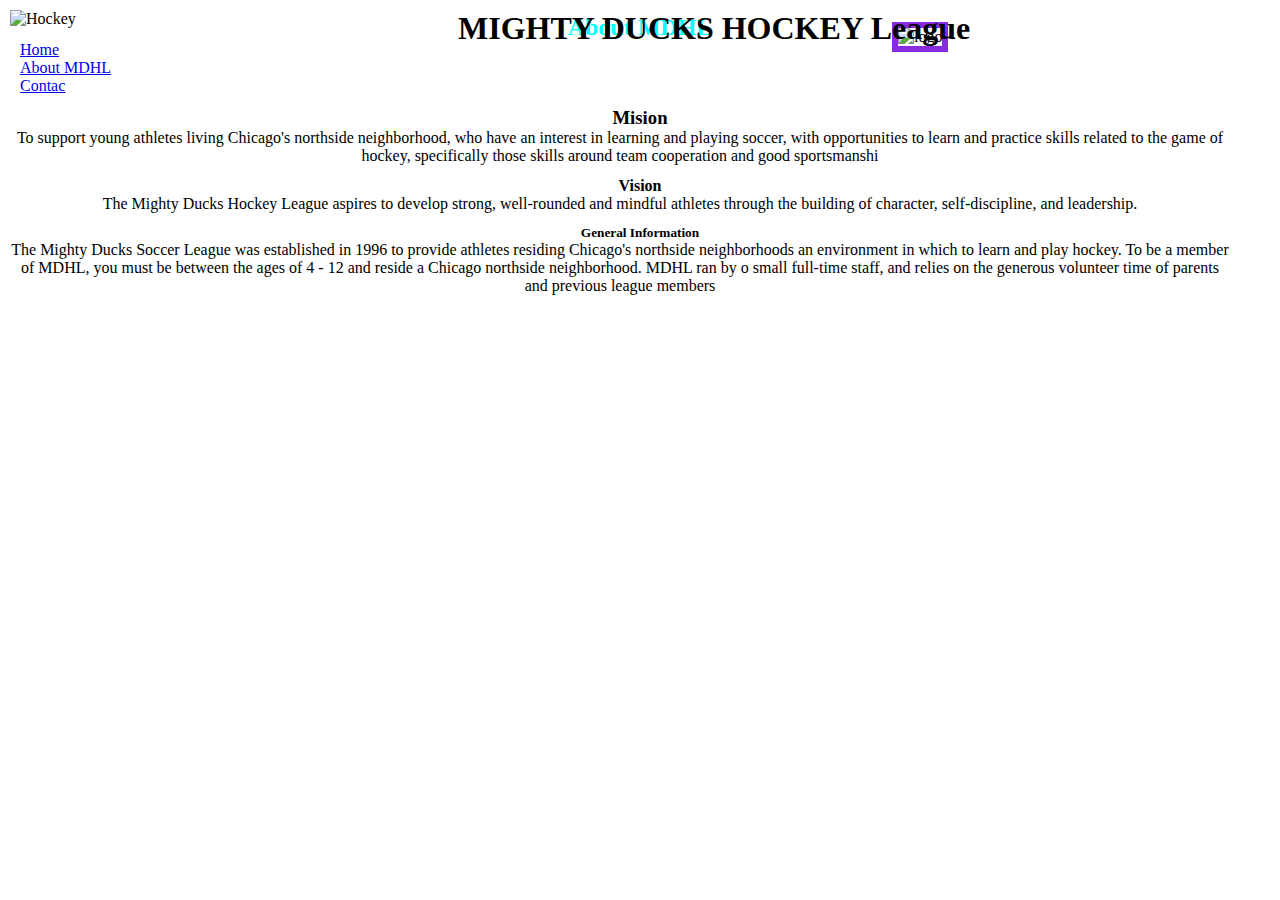
==== About.html @ 16e0913e "Mi primer commit" ====
<!DOCTYPE html>
<html lang="en">
<head>
    <meta charset="UTF-8">
    <meta http-equiv="X-UA-Compatible" content="IE=edge">
    <meta name="viewport" content="width=device-width, initial-scale=1.0">
    <link rel="stylesheet" href="./styles/styles.css"> 
    <link rel="stylesheet" href="./styles/stylespropio.css"> 
   
  
    
    <title>Might Ducks Hockey League</title>
</head>
<body>
    <header>
        <h1>MIGHTY DUCKS HOCKEY League</h1>
        <figure><img src="./Imagen/design1_image1.jpg" alt="Hockey" class="Hockey"></figure>
        <figure><img src="./Imagen/Logo Mighty ducks-01.png" alt="logo" class="logo"></figure>
    </header>
    <h2>About MDHL</h2>
    

<nav>
    <li>
        <a href="index.html">Home</a>
    </li>
    <li>
        <a href="About MDHL.html">About MDHL</a>
    </li>
    <li>
        <a href="./Contac.html">Contac</a>
    </li>
    </nav>
<header> 
    <article>
        <div> 
            <h3>Mision</h3>
            <p>To support young athletes living Chicago's northside neighborhood, who have an interest in
             learning and playing soccer, with opportunities to learn and practice skills related to the game of
             hockey, specifically those skills around team cooperation and good sportsmanshi</p>
             <h4>Vision</h4>
             <p>The Mighty Ducks Hockey League aspires to develop strong, well-rounded and mindful athletes
                through the building of character, self-discipline, and leadership. </p>
                <h5>General Information</h5>
                <p>The Mighty Ducks Soccer League was established in 1996 to provide athletes residing
                    Chicago's northside neighborhoods an environment in which to learn and play hockey. To be a
                    member of MDHL, you must be between the ages of 4 - 12 and reside a Chicago northside
                    neighborhood. MDHL ran by o small full-time staff, and relies on the generous volunteer time of
                    parents and previous league members</p>
       </div>
    </article>
</body>
</html>
---- styles/styles.css ----
* {
    padding: 0;
    margin: 0;
    box-sizing: border-box;
    font-family: cursive;
}
.hockey {
    width: 1800px;
    position: relative;
    width: 100%;
    height: 25rem;
    
    filter: brightness(80%);
}

h1 {
    margin-left: 35%;
   position: absolute;
    z-index: 1;
}
h2 {
    position: relative;
    color:aqua;
     text-align: center;
     margin-top: -3%;
     
}
.Logo {
    position: relative;
    height: auto;
width: 150px;
margin-left: 80%;
    margin-top: -7%;
    background-color: white;
    border: 3px solid black;
    
}
body {
        margin:10px;
    }
    h3, h4, h5 {
        text-align: center;
        margin-top: 20px;
    }
    p {
        position: relative;
        text-align: center;
        margin-right: 40px;
    }
    .Contenido {
        margin-left: -700px;
        margin-top: -80px;
    }
    nav a {
        display: flexbox;
        margin: 10px;
        
         }
         section article {
            display: block;
            color:black;
        }
        .Logo {
            /*valores predeterminados  transform */
        transition-duration: 6s;
        transition-timing-function:cubic-bezier(0.075, 0.82, 0.165, 1)
        }
---- styles/stylespropio.css ----
* {
    padding: 0;
    margin: 0;
    box-sizing: border-box;
    font-family: cursive;

}
.Hockey {
    position:static;
    top: -800px; left: 140px;
    width: 60%;
    width: -1800px;
}
h2 {
    position: relative;
    text-align: center;
    margin-top: -3%;
}   
.logo {
    position: relative;
    height: auto;
width: 150px;
margin-left: 70%;
    margin-top: -50%;
    background-color: white;
    border: 6px solid blueviolet;
} 

h3, h4, h5 {
text-align: center;
margin-top: 12px;
} 
.Logo {
    /*valores predeterminados  transform */
transition-duration: 6s;
transition-timing-function:cubic-bezier(0.075, 0.82, 0.165, 1)
}
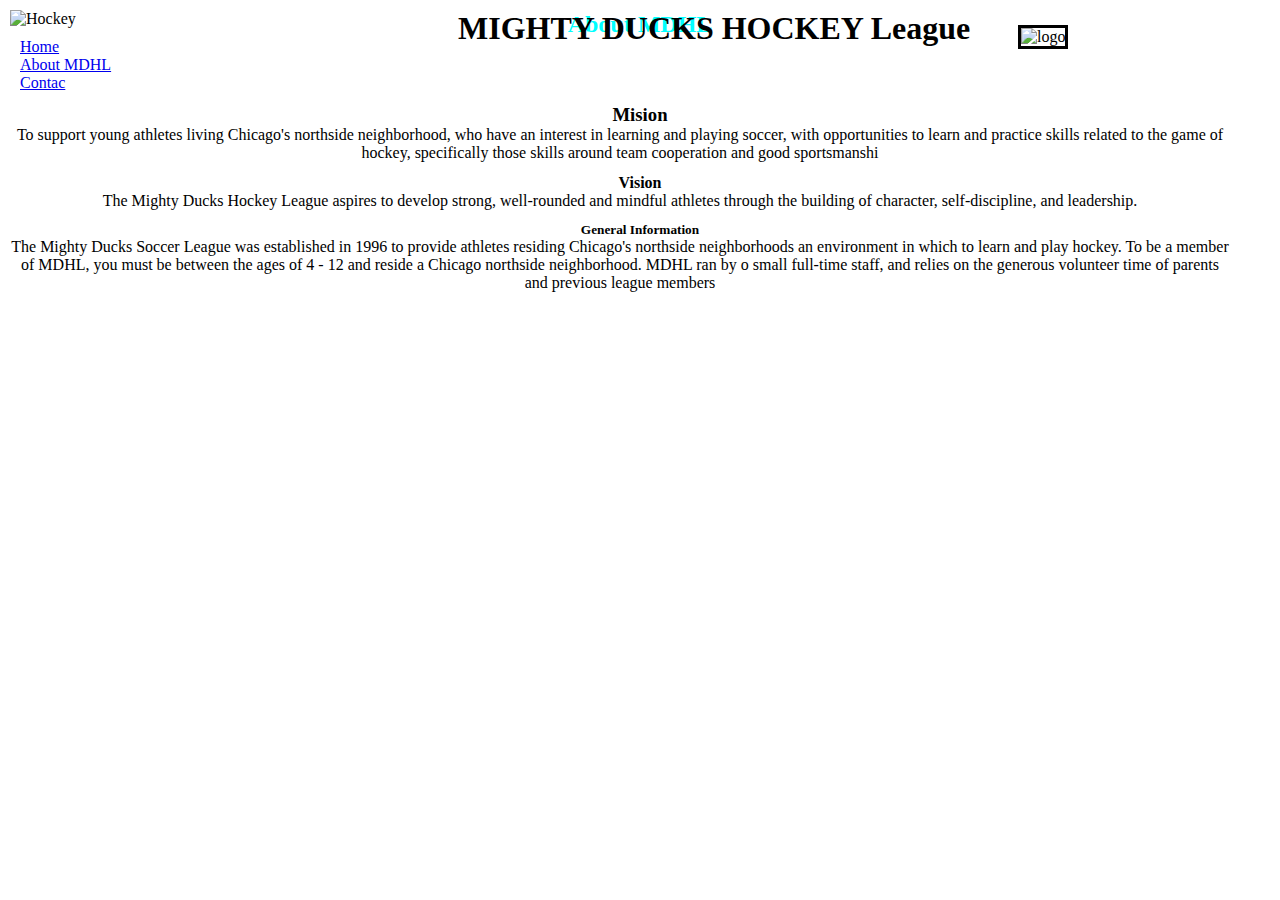
==== commit 5d33c566: "bug: Fix: Put structure in game information and rules of play policies in css" ====
--- a/About.html
+++ b/About.html
@@ -15,7 +15,7 @@
     <header>
         <h1>MIGHTY DUCKS HOCKEY League</h1>
         <figure><img src="./Imagen/design1_image1.jpg" alt="Hockey" class="Hockey"></figure>
-        <figure><img src="./Imagen/Logo Mighty ducks-01.png" alt="logo" class="logo"></figure>
+        <figure><img src="./Imagen/Logo Mighty ducks-01.png" alt="logo" class="Logo"></figure>
     </header>
     <h2>About MDHL</h2>
     
@@ -25,7 +25,7 @@
         <a href="index.html">Home</a>
     </li>
     <li>
-        <a href="About MDHL.html">About MDHL</a>
+        <a href="About.html">About MDHL</a>
     </li>
     <li>
         <a href="./Contac.html">Contac</a>
